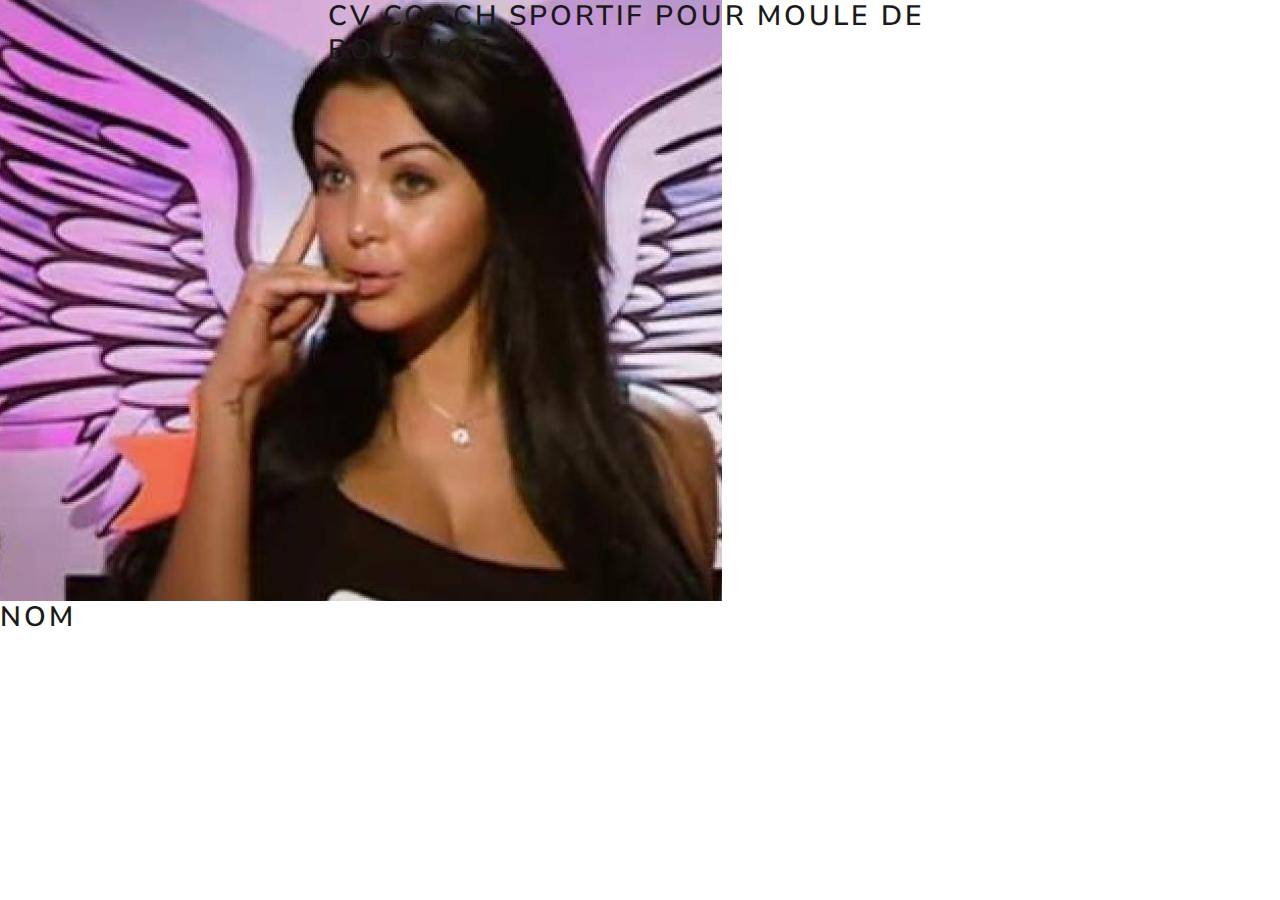
==== html-vide/CVbootstrap.html @ 087b4121 "git" ====
<html>
<head>

    <meta charset="UTF-8">
    <script src="https://code.jquery.com/jquery-3.4.1.slim.min.js" integrity="sha384-J6qa4849blE2+poT4WnyKhv5vZF5SrPo0iEjwBvKU7imGFAV0wwj1yYfoRSJoZ+n" crossorigin="anonymous"></script>
    <script src="https://cdn.jsdelivr.net/npm/popper.js@1.16.0/dist/umd/popper.min.js" integrity="sha384-Q6E9RHvbIyZFJoft+2mJbHaEWldlvI9IOYy5n3zV9zzTtmI3UksdQRVvoxMfooAo" crossorigin="anonymous"></script>
    <link rel="stylesheet" href="https://stackpath.bootstrapcdn.com/bootstrap/4.4.1/css/bootstrap.min.css" integrity="sha384-Vkoo8x4CGsO3+Hhxv8T/Q5PaXtkKtu6ug5TOeNV6gBiFeWPGFN9MuhOf23Q9Ifjh" crossorigin="anonymous">

    <link rel="stylesheet" href="bootsrap/bootstrap.min.css">
    <script src="https://stackpath.bootstrapcdn.com/bootstrap/4.4.1/js/bootstrap.min.js" integrity="sha384-wfSDF2E50Y2D1uUdj0O3uMBJnjuUD4Ih7YwaYd1iqfktj0Uod8GCExl3Og8ifwB6" crossorigin="anonymous"></script>

</head>
    

<body>

    <div class="row">
        <div class="col-md-3">           
            <img src="photoCV/nabilla-non-mais-allo-quoi-francesoir_field_image_de_base_field_image_diaporama.jpg">   
        </div>
        <div class="col-md-6">
            <h2>CV Coach Sportif pour moule de bouchot</h2>
        </div>
        <div class="col-md-6">
            <h2>Nom</h2>
        </div>
    </div>
   


</body>
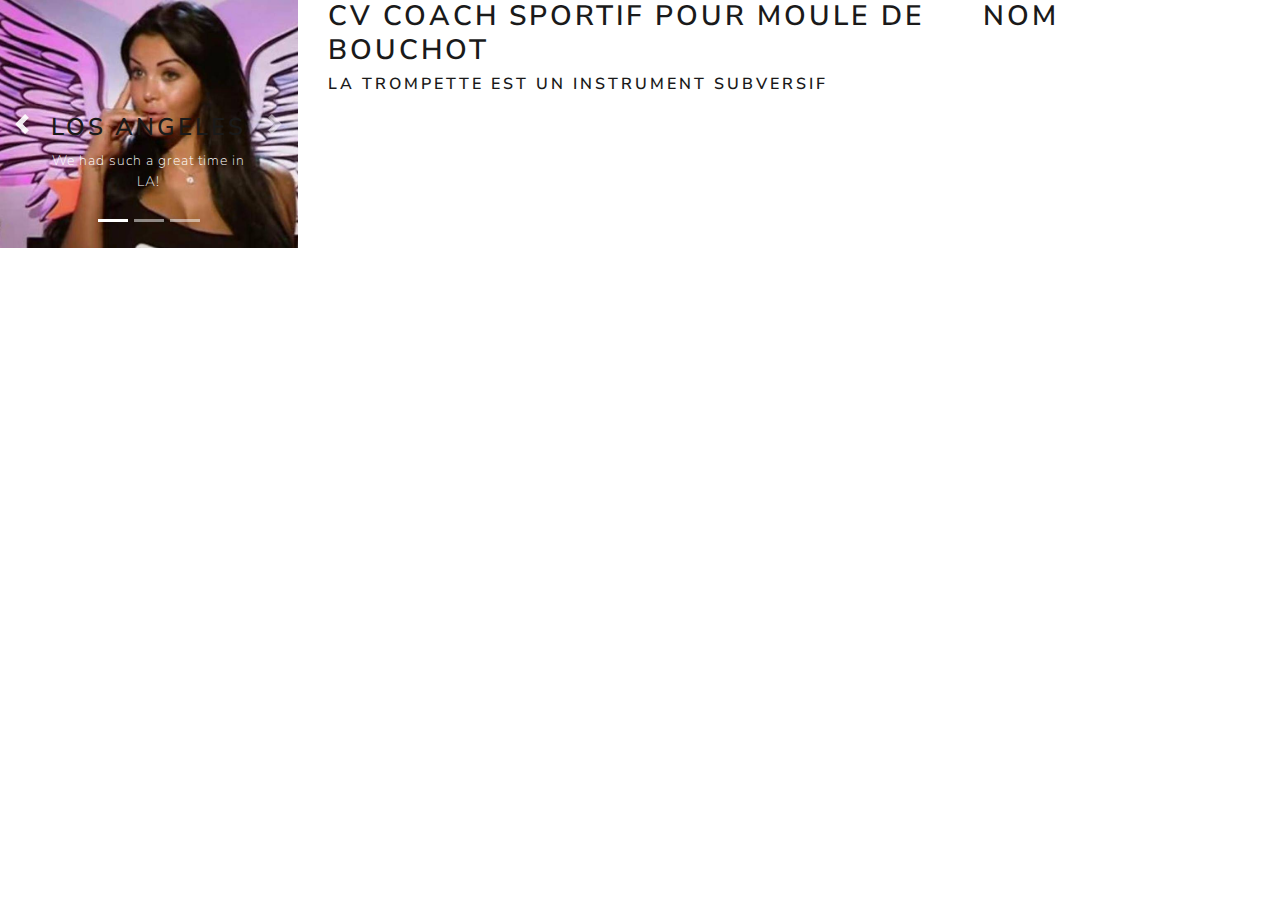
==== commit 220c755a: "modif1" ====
--- a/html-vide/CVbootstrap.html
+++ b/html-vide/CVbootstrap.html
@@ -15,18 +15,55 @@
 <body>
 
     <div class="row">
-        <div class="col-md-3">           
-            <img src="photoCV/nabilla-non-mais-allo-quoi-francesoir_field_image_de_base_field_image_diaporama.jpg">   
+        <div class="col-md-3">   
+            <div id="demo" class="carousel slide" data-ride="carousel">
+                <ul class="carousel-indicators">
+                  <li data-target="#demo" data-slide-to="0" class="active"></li>
+                  <li data-target="#demo" data-slide-to="1"></li>
+                  <li data-target="#demo" data-slide-to="2"></li>
+                </ul>
+                <div class="carousel-inner">
+                  <div class="carousel-item active">
+                    <img src="photoCV/nabilla-non-mais-allo-quoi-francesoir_field_image_de_base_field_image_diaporama.jpg" alt="Los Angeles" width=100% >
+                    <div class="carousel-caption">
+                      <h3>Los Angeles</h3>
+                      <p>We had such a great time in LA!</p>
+                    </div>   
+                  </div>
+                  <div class="carousel-item">
+                    <img src="photoCV/JUL_-_Julien_Mari_2018.jpg" alt="Chicago" width=100%>
+                    <div class="carousel-caption">
+                      <h3>Chicago</h3>
+                      <p>Thank you, Chicago!</p>
+                    </div>   
+                  </div>
+                  <div class="carousel-item">
+                    <img src="photoCV/cover-r4x3w1000-5b2103ddc10bc-d1710bc5d85071658eb2c1e5a3cc44eb7414fde5-jpg.jpg" alt="New York" width=100%>
+                    <div class="carousel-caption">
+                      <h3>New York</h3>
+                      <p>We love the Big Apple!</p>
+                    </div>   
+                  </div>
+                </div>
+                <a class="carousel-control-prev" href="#demo" data-slide="prev">
+                  <span class="carousel-control-prev-icon"></span>
+                </a>
+                <a class="carousel-control-next" href="#demo" data-slide="next">
+                  <span class="carousel-control-next-icon"></span>
+                </a>
+              </div>        
+            
         </div>
         <div class="col-md-6">
             <h2>CV Coach Sportif pour moule de bouchot</h2>
+            <h5>la trompette est un instrument subversif</h5>
         </div>
-        <div class="col-md-6">
+        <div class="col-md-3">
             <h2>Nom</h2>
         </div>
     </div>
    
-
+   
 
 </body>
 
